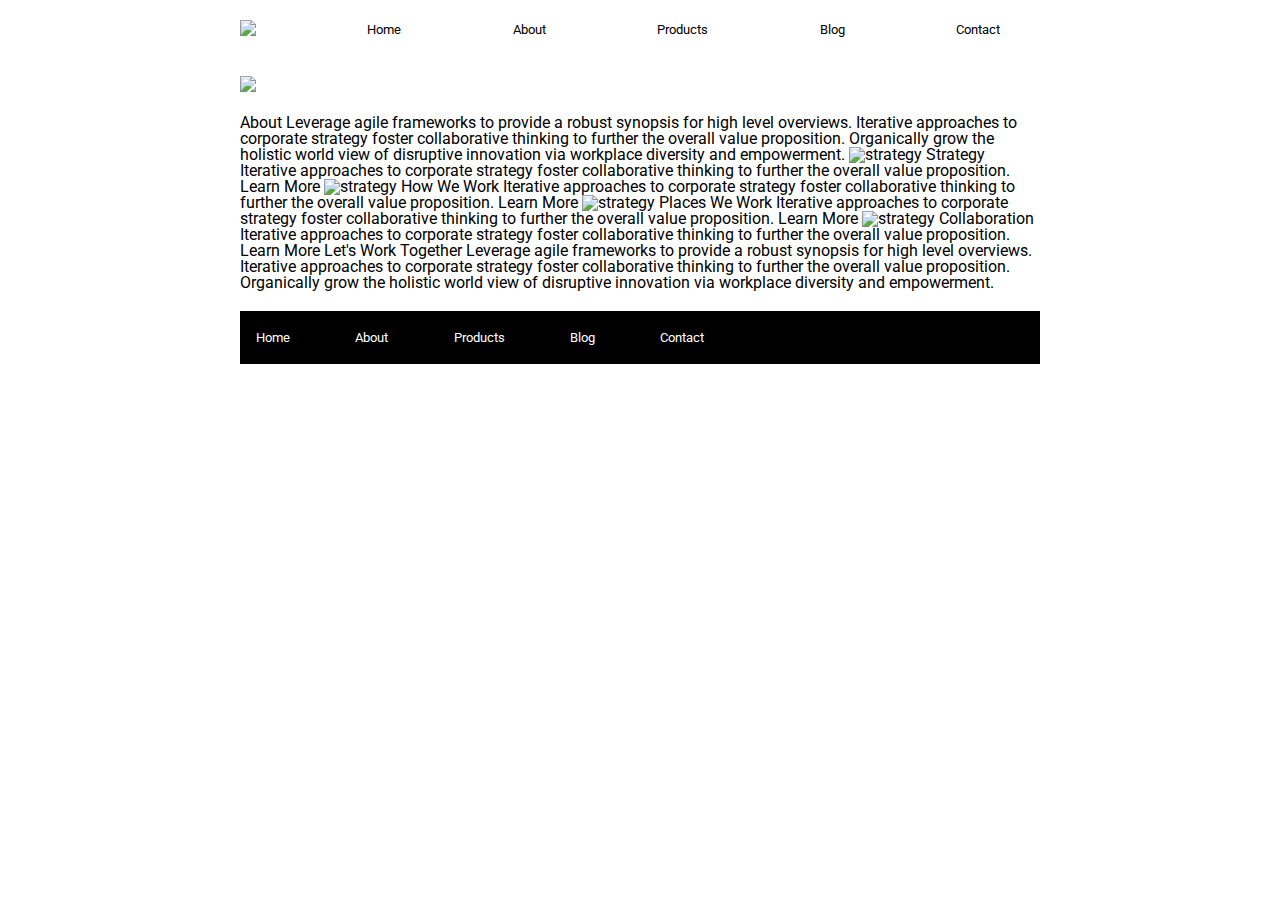
==== about.html @ fd3aef6f "added header to about page" ====
<!doctype html>

<html lang="en">
<head>
  <meta charset="utf-8">

  <title>Sprint Challenge - About</title>

  <link href="https://fonts.googleapis.com/css?family=Roboto|Rubik" rel="stylesheet">
  <link rel="stylesheet" href="css/index.css">

</head>

<body>
  <div class="container">   
    <header>
        <nav>
            <img src="img/lambda-black.png">
            <a href="#">Home</a>
            <a href="/about.html">About</a>
            <a href="#">Products</a>
            <a href="#">Blog</a>
            <a href="#">Contact</a>
        </nav>
        <img class="header-img" src="img/jumbo-about.png">
    </header>
  
    <div class="container about-page">
     
    About

    Leverage agile frameworks to provide a robust synopsis for high level overviews. Iterative approaches to corporate strategy foster collaborative thinking to further the overall value proposition. Organically grow the holistic world view of disruptive innovation via workplace diversity and empowerment.


    <img src="img/about-plan.png" alt="strategy">
    
    Strategy
    
    Iterative approaches to corporate strategy foster collaborative thinking to further the overall value proposition.

    Learn More



    <img src="img/about-working.png" alt="strategy">
    
    How We Work
    
    Iterative approaches to corporate strategy foster collaborative thinking to further the overall value proposition.

    Learn More



    <img src="img/about-office.png" alt="strategy">
    
    Places We Work

    Iterative approaches to corporate strategy foster collaborative thinking to further the overall value proposition.

    Learn More

    <img src="img/about-meeting.png" alt="strategy">
    
    Collaboration
    
    Iterative approaches to corporate strategy foster collaborative thinking to further the overall value proposition.

    Learn More

    Let's Work Together

    Leverage agile frameworks to provide a robust synopsis for high level overviews. Iterative approaches to corporate strategy foster collaborative thinking to further the overall value proposition. Organically grow the holistic world view of disruptive innovation via workplace diversity and empowerment.
        
      <footer>
        <nav>
          <a href="index.html">Home</a>
          <a href="#">About</a>
          <a href="#">Products</a>
          <a href="#">Blog</a>
          <a href="#">Contact</a>
        </nav>
      </footer>
    </div>
  </container><!-- container -->        
</body>
</html>
---- css/index.css ----
/* http://meyerweb.com/eric/tools/css/reset/ 
   v2.0 | 20110126
   License: none (public domain)
*/

html, body, div, span, applet, object, iframe,
h1, h2, h3, h4, h5, h6, p, blockquote, pre,
a, abbr, acronym, address, big, cite, code,
del, dfn, em, img, ins, kbd, q, s, samp,
small, strike, strong, sub, sup, tt, var,
b, u, i, center,
dl, dt, dd, ol, ul, li,
fieldset, form, label, legend,
table, caption, tbody, tfoot, thead, tr, th, td,
article, aside, canvas, details, embed, 
figure, figcaption, footer, header, hgroup, 
menu, nav, output, ruby, section, summary,
time, mark, audio, video {
	margin: 0;
	padding: 0;
	border: 0;
	font-size: 100%;
	font: inherit;
	vertical-align: baseline;
}
/* HTML5 display-role reset for older browsers */
article, aside, details, figcaption, figure, 
footer, header, hgroup, menu, nav, section {
	display: block;
}
body {
	line-height: 1;
}
ol, ul {
	list-style: none;
}
blockquote, q {
	quotes: none;
}
blockquote:before, blockquote:after,
q:before, q:after {
	content: '';
	content: none;
}
table {
	border-collapse: collapse;
	border-spacing: 0;
}

* {
    box-sizing: border-box;
}

html, body {
    height: 100%;
    font-family: 'Roboto', sans-serif;
}

h1, h2, h3, h4, h5 {
    font-size: 18px;
    margin-bottom: 15px;
    font-family: 'Rubik', sans-serif;
}

p {
    line-height: 1.4;
}

.container {
    width: 800px;
    margin: 0 auto;
}

nav {
    display: flex;
    justify-content: space-between;
    align-items: flex-end;
    margin: 20px 40px 20px 0px;
}

nav a {
    text-decoration: none;
    font-size: small;
    color: black;
}

.header-img {
    margin: 20px 0px;
}

.top-content {
    display: flex;
    flex-wrap: wrap;
    justify-content: space-evenly;
    margin-bottom: 20px;
    border-bottom: 1px dashed black;
}

.top-content .text-container {
    width: 48%;
    padding: 0 1%;
    padding-bottom: 20px;  
}

.middle-content {
    margin-bottom: 20px;
    border-bottom: 1px dashed black;
}

.middle-content h2 {
    padding: 0 2%;
    margin-bottom: 0;
}

.middle-content .boxes {
    display: flex;
    flex-wrap: wrap;
    justify-content: space-evenly;
}

.middle-content .boxes .box1 {
    width: 12.5%;
    height: 100px;
    background: teal;
    margin: 20px 2.5%;
    color: white;
    display: flex;
    align-items: center;
    justify-content: center;
}

.middle-content .boxes .box2 {
    width: 12.5%;
    height: 100px;
    background: gold;
    margin: 20px 2.5%;
    color: white;
    display: flex;
    align-items: center;
    justify-content: center;
}

.middle-content .boxes .box3 {
    width: 12.5%;
    height: 100px;
    background: cadetblue;
    margin: 20px 2.5%;
    color: white;
    display: flex;
    align-items: center;
    justify-content: center;
}

.middle-content .boxes .box4 {
    width: 12.5%;
    height: 100px;
    background: coral;
    margin: 20px 2.5%;
    color: white;
    display: flex;
    align-items: center;
    justify-content: center;
}

.middle-content .boxes .box5 {
    width: 12.5%;
    height: 100px;
    background: crimson;
    margin: 20px 2.5%;
    color: white;
    display: flex;
    align-items: center;
    justify-content: center;
}

.middle-content .boxes .box6 {
    width: 12.5%;
    height: 100px;
    background: forestgreen;
    margin: 20px 2.5%;
    color: white;
    display: flex;
    align-items: center;
    justify-content: center;
}

.middle-content .boxes .box7 {
    width: 12.5%;
    height: 100px;
    background: darkorchid;
    margin: 20px 2.5%;
    color: white;
    display: flex;
    align-items: center;
    justify-content: center;
}

.middle-content .boxes .box8 {
    width: 12.5%;
    height: 100px;
    background: hotpink;
    margin: 20px 2.5%;
    color: white;
    display: flex;
    align-items: center;
    justify-content: center;
}

.middle-content .boxes .box9 {
    width: 12.5%;
    height: 100px;
    background: indigo;
    margin: 20px 2.5%;
    color: white;
    display: flex;
    align-items: center;
    justify-content: center;
}

.middle-content .boxes .box10 {
    width: 12.5%;
    height: 100px;
    background: dodgerblue;
    margin: 20px 2.5%;
    color: white;
    display: flex;
    align-items: center;
    justify-content: center;
}

.bottom-content {
    display: flex;
    margin: 0 2% 20px;
    justify-content: space-around;
}

.bottom-content .text-container {
    padding-right: 4%;
}

.bottom-content .text-container:last-child {
    padding-right: 0;
}

footer {
    width: 100%;
    background: black;
}

footer nav {
    width: 60%;
    display: flex;
    justify-content: space-between;
    align-items: center;
    padding: 20px 2%;
    font-size: 14px;
}

footer nav a {
    color: white;
    text-decoration: none;
}

.one {
    background: teal;
}
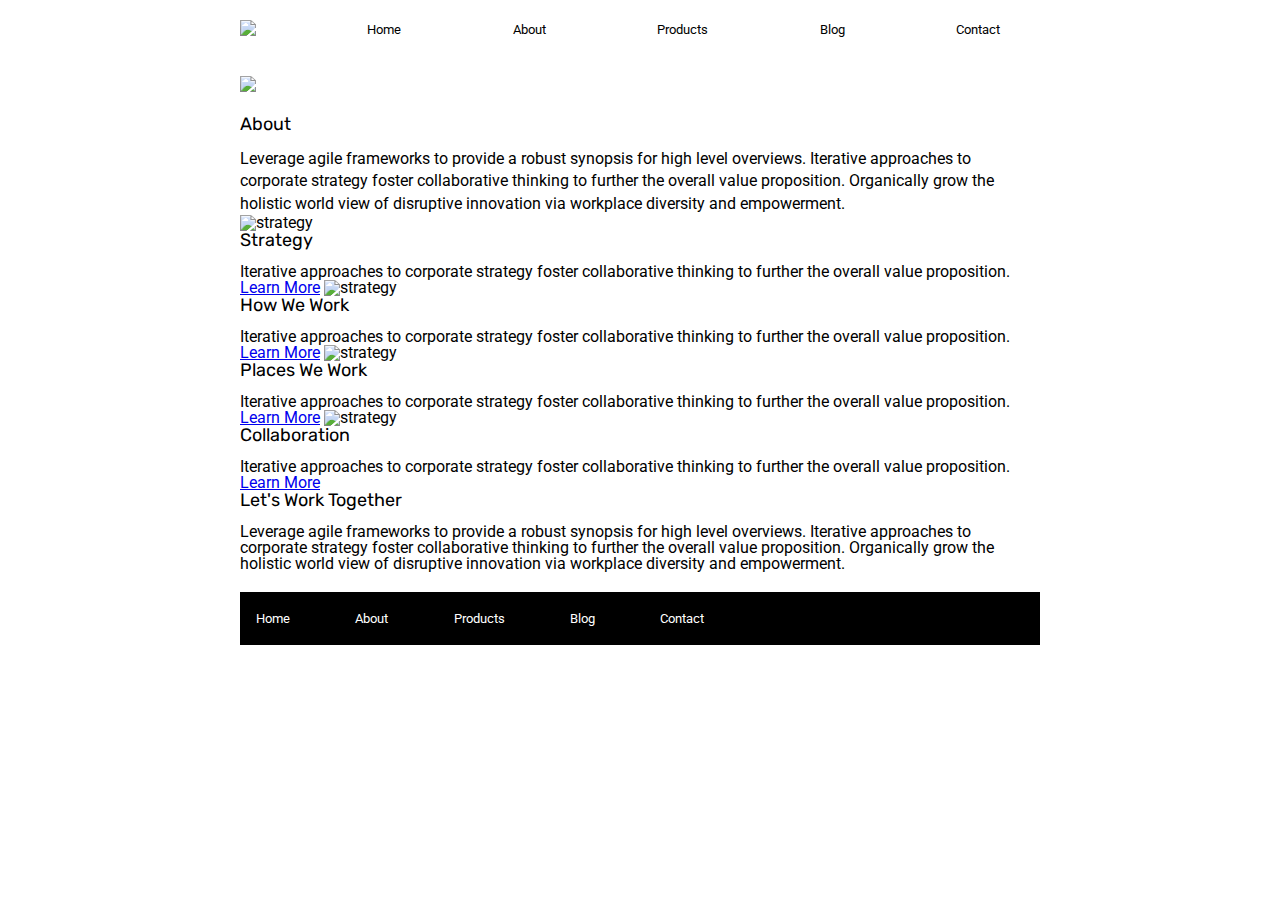
==== commit 3531bfc3: "modified links" ====
--- a/about.html
+++ b/about.html
@@ -16,7 +16,7 @@
     <header>
         <nav>
             <img src="img/lambda-black.png">
-            <a href="#">Home</a>
+            <a href="/index.html">Home</a>
             <a href="/about.html">About</a>
             <a href="#">Products</a>
             <a href="#">Blog</a>
@@ -27,48 +27,48 @@
   
     <div class="container about-page">
      
-    About
+    <h1>About</h1>
 
-    Leverage agile frameworks to provide a robust synopsis for high level overviews. Iterative approaches to corporate strategy foster collaborative thinking to further the overall value proposition. Organically grow the holistic world view of disruptive innovation via workplace diversity and empowerment.
+    <p>Leverage agile frameworks to provide a robust synopsis for high level overviews. Iterative approaches to corporate strategy foster collaborative thinking to further the overall value proposition. Organically grow the holistic world view of disruptive innovation via workplace diversity and empowerment.</p>
 
 
     <img src="img/about-plan.png" alt="strategy">
     
-    Strategy
+    <h2>Strategy</h2>
     
     Iterative approaches to corporate strategy foster collaborative thinking to further the overall value proposition.
 
-    Learn More
+    <a href="#">Learn More</a>
 
 
 
     <img src="img/about-working.png" alt="strategy">
     
-    How We Work
+    <h2>How We Work</h2>
     
     Iterative approaches to corporate strategy foster collaborative thinking to further the overall value proposition.
 
-    Learn More
+    <a href="#">Learn More</a>
 
 
 
     <img src="img/about-office.png" alt="strategy">
     
-    Places We Work
+    <h2>Places We Work</h2>
 
     Iterative approaches to corporate strategy foster collaborative thinking to further the overall value proposition.
 
-    Learn More
+    <a href="#">Learn More</a>
 
     <img src="img/about-meeting.png" alt="strategy">
     
-    Collaboration
+    <h2>Collaboration</h2>
     
     Iterative approaches to corporate strategy foster collaborative thinking to further the overall value proposition.
 
-    Learn More
+    <a href="#">Learn More</a>
 
-    Let's Work Together
+    <h2>Let's Work Together</h2>
 
     Leverage agile frameworks to provide a robust synopsis for high level overviews. Iterative approaches to corporate strategy foster collaborative thinking to further the overall value proposition. Organically grow the holistic world view of disruptive innovation via workplace diversity and empowerment.
         
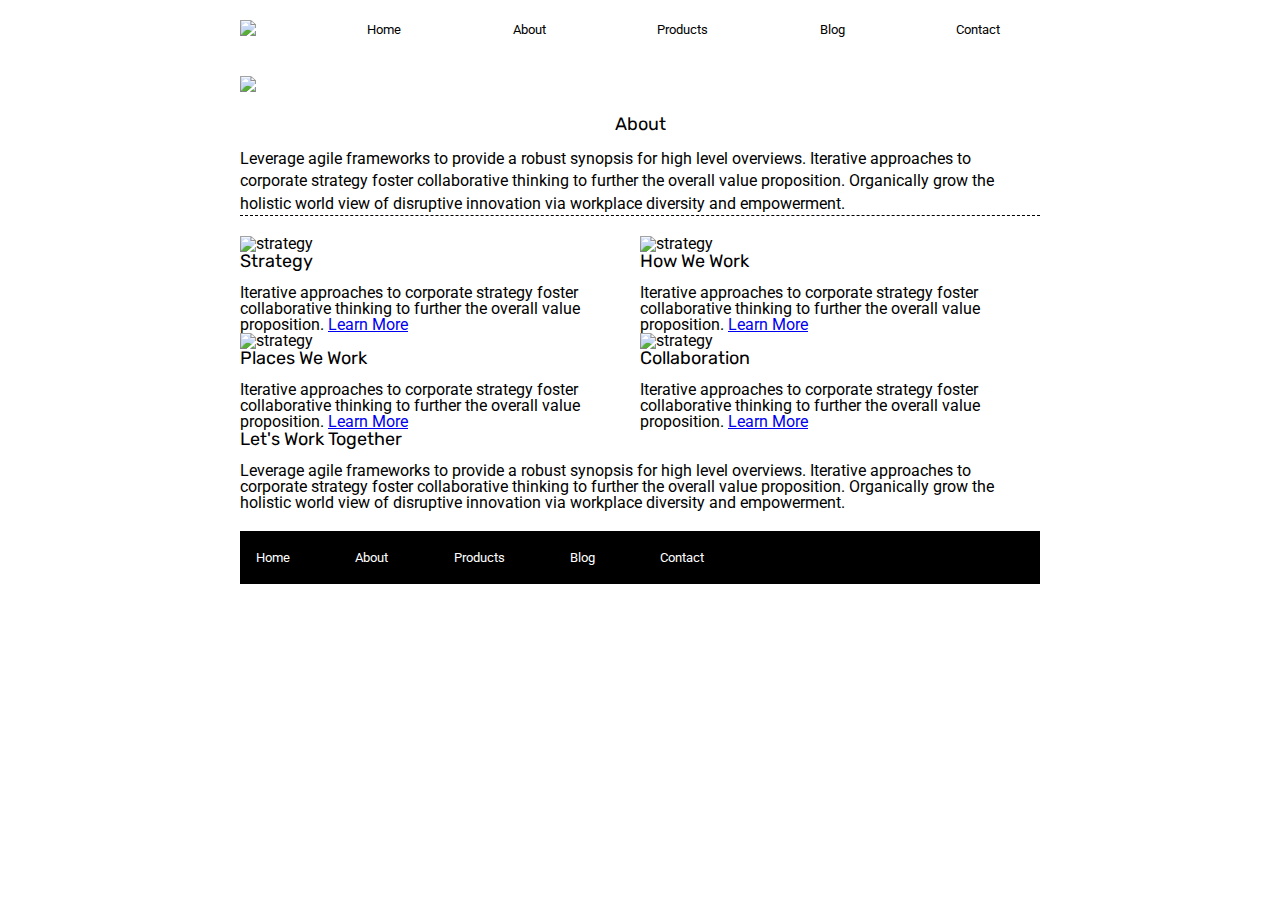
==== commit 022dbbfd: "flexed sections" ====
--- a/about.html
+++ b/about.html
@@ -26,48 +26,54 @@
     </header>
   
     <div class="container about-page">
-     
-    <h1>About</h1>
+    <div class="top-content">
+      <h1>About</h1>
 
-    <p>Leverage agile frameworks to provide a robust synopsis for high level overviews. Iterative approaches to corporate strategy foster collaborative thinking to further the overall value proposition. Organically grow the holistic world view of disruptive innovation via workplace diversity and empowerment.</p>
+      <p>Leverage agile frameworks to provide a robust synopsis for high level overviews. Iterative approaches to corporate strategy foster collaborative thinking to further the overall value proposition. Organically grow the holistic world view of disruptive innovation via workplace diversity and empowerment.</p>
+</div> 
+    <div class="boxes">
+      <div class="middle-boxes">
+        <img src="img/about-plan.png" alt="strategy">
+        
+        <h2>Strategy</h2>
+        
+        Iterative approaches to corporate strategy foster collaborative thinking to further the overall value proposition.
 
+        <a href="#">Learn More</a>
+      </div>
 
-    <img src="img/about-plan.png" alt="strategy">
-    
-    <h2>Strategy</h2>
-    
-    Iterative approaches to corporate strategy foster collaborative thinking to further the overall value proposition.
+      <div class="middle-boxes">
+        <img src="img/about-working.png" alt="strategy">
+        
+        <h2>How We Work</h2>
+        
+        Iterative approaches to corporate strategy foster collaborative thinking to further the overall value proposition.
 
-    <a href="#">Learn More</a>
+        <a href="#">Learn More</a>
+      </div>
+    </div>
+    <div class="boxes">
+      <div class="middle-boxes">
+        <img src="img/about-office.png" alt="strategy">
+        
+        <h2>Places We Work</h2>
 
+        Iterative approaches to corporate strategy foster collaborative thinking to further the overall value proposition.
 
+        <a href="#">Learn More</a>
+      </div>
 
-    <img src="img/about-working.png" alt="strategy">
-    
-    <h2>How We Work</h2>
-    
-    Iterative approaches to corporate strategy foster collaborative thinking to further the overall value proposition.
+      <div class="middle-boxes">
+        <img src="img/about-meeting.png" alt="strategy">
+        
+        <h2>Collaboration</h2>
+        
+        Iterative approaches to corporate strategy foster collaborative thinking to further the overall value proposition.
 
-    <a href="#">Learn More</a>
-
-
-
-    <img src="img/about-office.png" alt="strategy">
-    
-    <h2>Places We Work</h2>
-
-    Iterative approaches to corporate strategy foster collaborative thinking to further the overall value proposition.
-
-    <a href="#">Learn More</a>
-
-    <img src="img/about-meeting.png" alt="strategy">
-    
-    <h2>Collaboration</h2>
-    
-    Iterative approaches to corporate strategy foster collaborative thinking to further the overall value proposition.
-
-    <a href="#">Learn More</a>
-
+        <a href="#">Learn More</a>
+      </div>
+    </div>
+    </div>
     <h2>Let's Work Together</h2>
 
     Leverage agile frameworks to provide a robust synopsis for high level overviews. Iterative approaches to corporate strategy foster collaborative thinking to further the overall value proposition. Organically grow the holistic world view of disruptive innovation via workplace diversity and empowerment.
--- a/css/index.css
+++ b/css/index.css
@@ -102,6 +102,10 @@
     padding-bottom: 20px;  
 }
 
+.boxes {
+    display: flex;
+}
+
 .middle-content {
     margin-bottom: 20px;
     border-bottom: 1px dashed black;
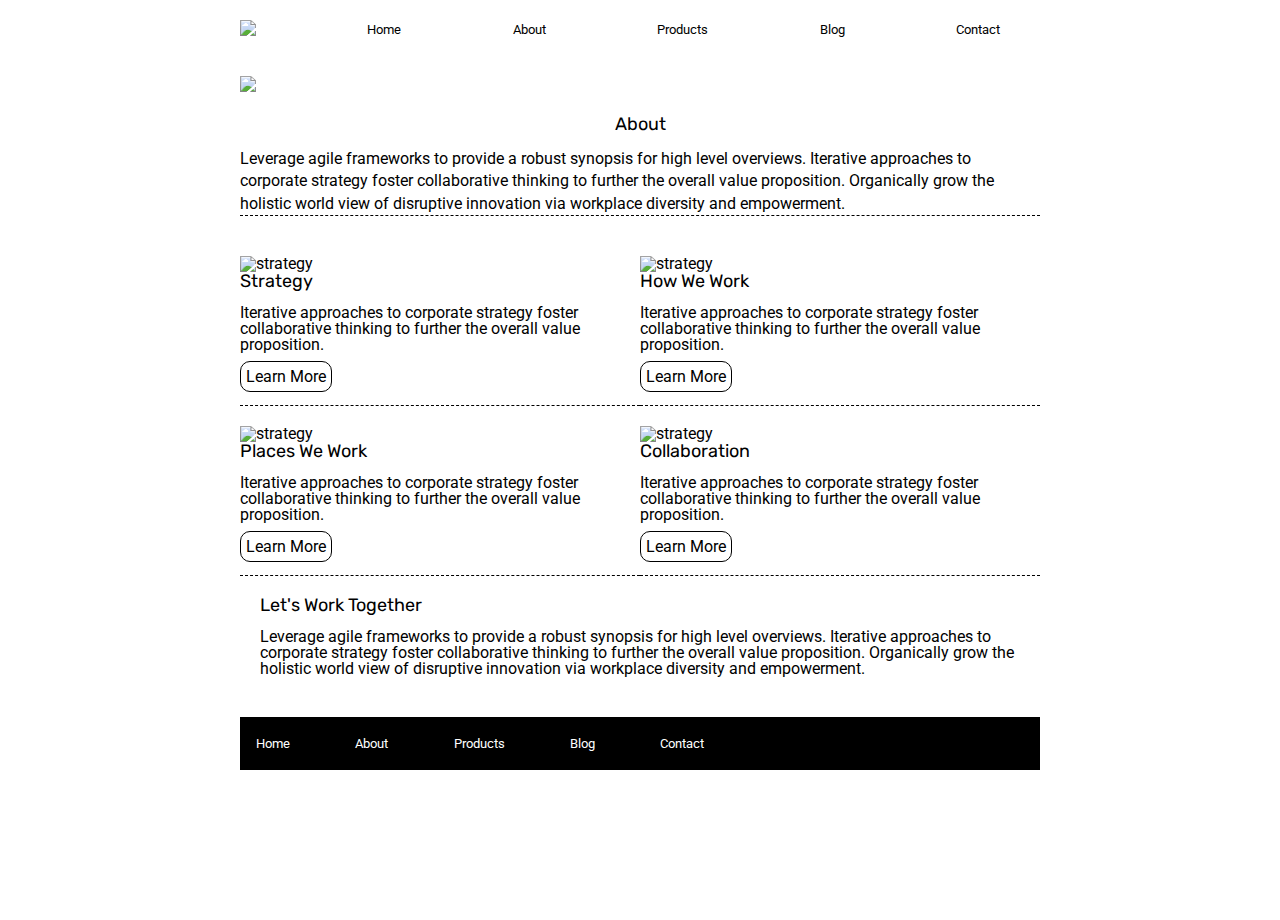
==== commit 37844f09: "mostly finished" ====
--- a/about.html
+++ b/about.html
@@ -38,7 +38,7 @@
         <h2>Strategy</h2>
         
         Iterative approaches to corporate strategy foster collaborative thinking to further the overall value proposition.
-
+<br><br>
         <a href="#">Learn More</a>
       </div>
 
@@ -48,7 +48,7 @@
         <h2>How We Work</h2>
         
         Iterative approaches to corporate strategy foster collaborative thinking to further the overall value proposition.
-
+        <br><br>
         <a href="#">Learn More</a>
       </div>
     </div>
@@ -59,7 +59,7 @@
         <h2>Places We Work</h2>
 
         Iterative approaches to corporate strategy foster collaborative thinking to further the overall value proposition.
-
+        <br><br>
         <a href="#">Learn More</a>
       </div>
 
@@ -69,15 +69,16 @@
         <h2>Collaboration</h2>
         
         Iterative approaches to corporate strategy foster collaborative thinking to further the overall value proposition.
-
+        <br><br>
         <a href="#">Learn More</a>
       </div>
     </div>
     </div>
-    <h2>Let's Work Together</h2>
+    <div class="work">
+          <h2>Let's Work Together</h2>
 
     Leverage agile frameworks to provide a robust synopsis for high level overviews. Iterative approaches to corporate strategy foster collaborative thinking to further the overall value proposition. Organically grow the holistic world view of disruptive innovation via workplace diversity and empowerment.
-        
+        </div>
       <footer>
         <nav>
           <a href="index.html">Home</a>
--- a/css/index.css
+++ b/css/index.css
@@ -106,6 +106,19 @@
     display: flex;
 }
 
+.middle-boxes {
+    padding: 20px 0px 20px;
+    border-bottom: 1px dashed black;
+}
+
+.middle-boxes a {
+    text-decoration: none;
+    border: 1px solid black;
+    border-radius: 10px;
+    padding: 5px;
+    color: black;
+}
+
 .middle-content {
     margin-bottom: 20px;
     border-bottom: 1px dashed black;
@@ -267,4 +280,8 @@
 
 .one {
     background: teal;
+}
+
+.work {
+    padding: 20px;
 }